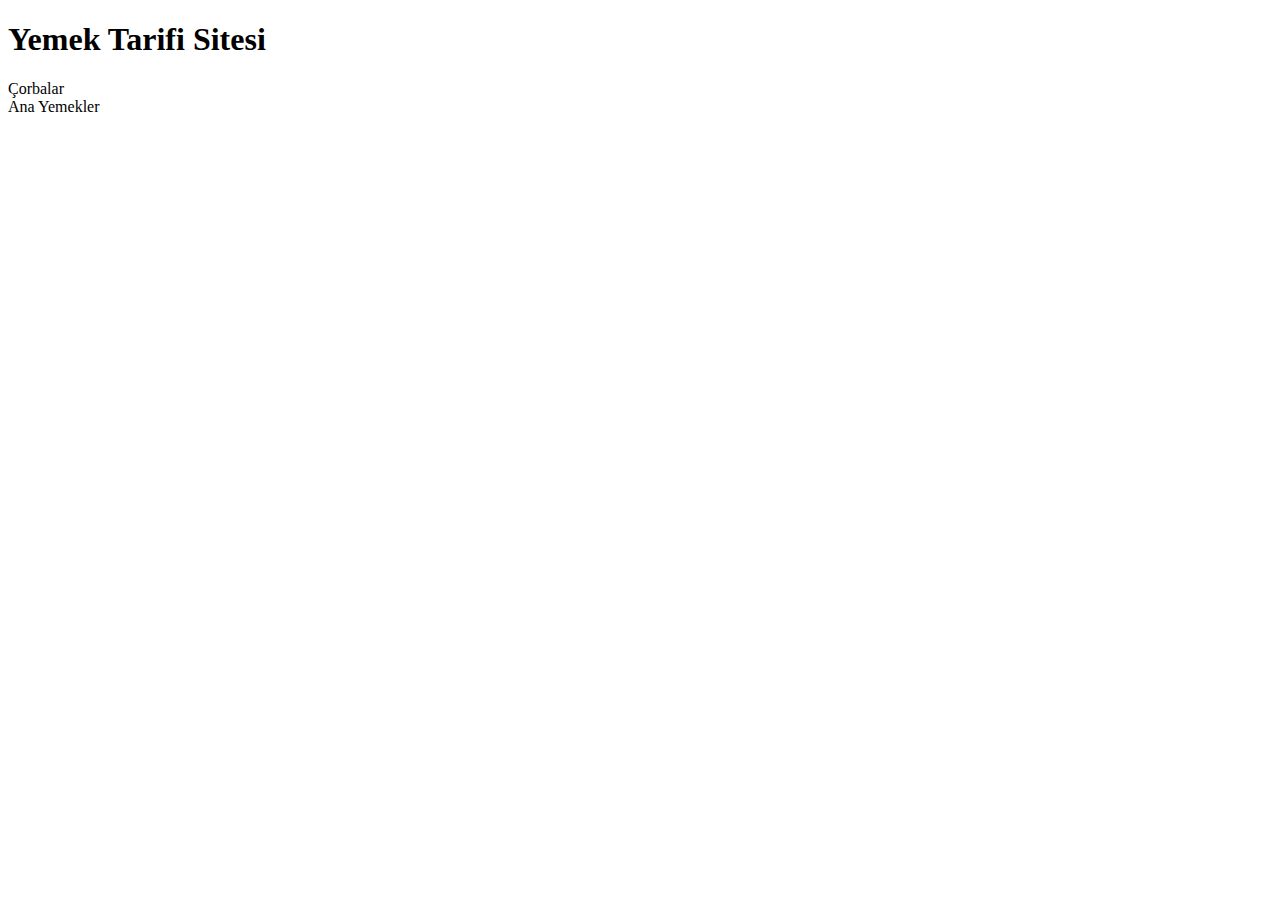
==== index.html @ e42ef5ec "recipe website" ====
<!DOCTYPE html>
<html lang="en">

<head>
    <meta charset="UTF-8">
    <meta name="viewport" content="width=device-width, initial-scale=1.0">
    <link rel="stylesheet" href="style.css">
    <title>Yemek Tarifi Sitesi</title>
</head>

<body>
    <h1>Yemek Tarifi Sitesi</h1>

    <div id="kategori-listesi">
        <div class="kategori" id="corbalar">Çorbalar</div>
        <div class="kategori" id="ana-yemek">Ana Yemekler</div>
    </div>

    <div id="yemek-listesi"></div>

    <div id="modal">
        <div id="modal-content"></div>
    </div>

    <script src="script.js"></script>
</body>

</html>
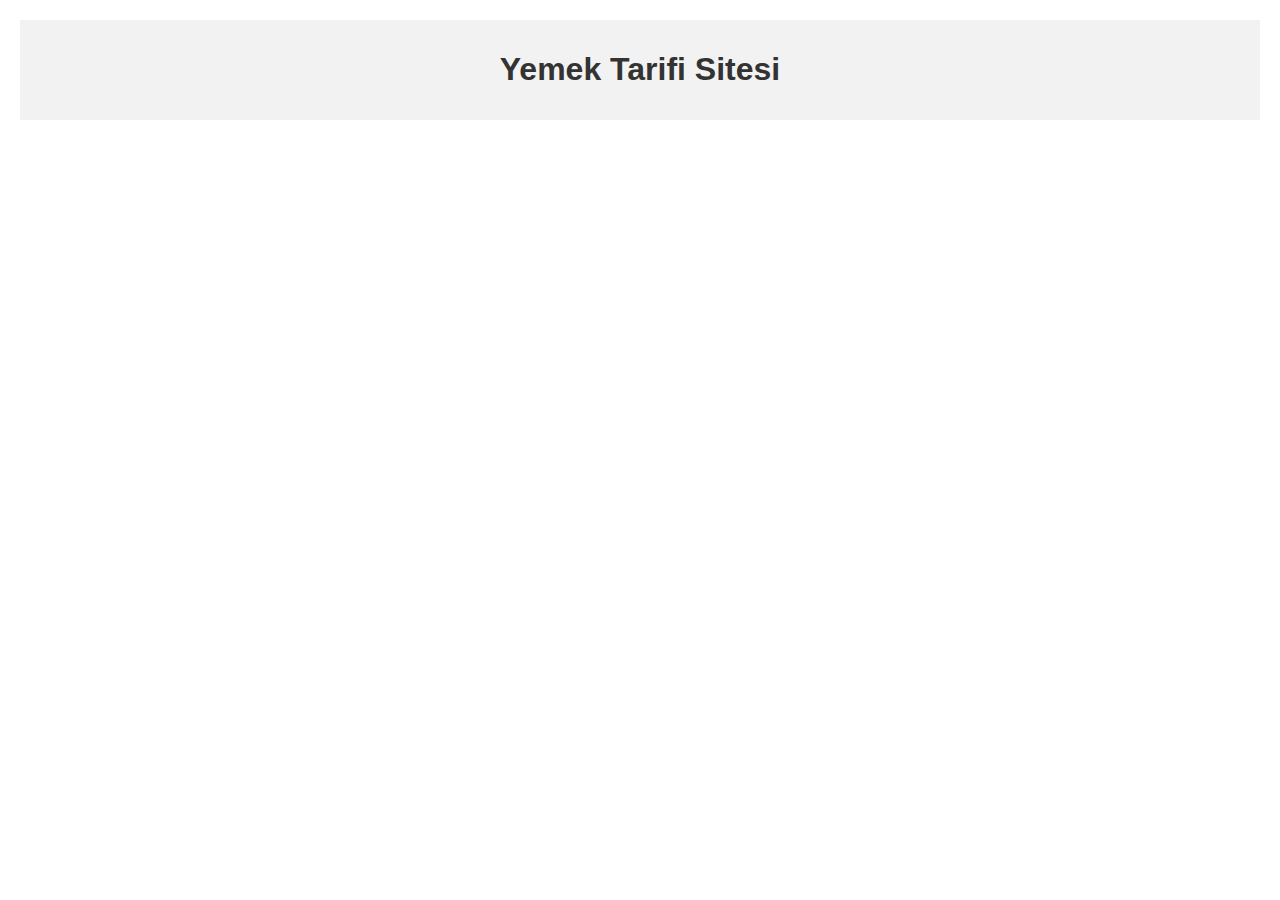
==== commit ff772b5e: "Create index.html" ====
--- a/index.html
+++ b/index.html
@@ -1,28 +1,32 @@
 <!DOCTYPE html>
-<html lang="en">
-
+<html lang="tr">
 <head>
     <meta charset="UTF-8">
     <meta name="viewport" content="width=device-width, initial-scale=1.0">
-    <link rel="stylesheet" href="style.css">
     <title>Yemek Tarifi Sitesi</title>
+    <style>
+        body {
+            font-family: Arial, sans-serif;
+            margin: 20px;
+        }
+
+        header {
+            text-align: center;
+            padding: 10px;
+            background-color: #f2f2f2;
+        }
+
+        h1 {
+            color: #333;
+        }
+    </style>
 </head>
+<body>
+    <header>
+        <h1>Yemek Tarifi Sitesi</h1>
+    </header>
 
-<body>
-    <h1>Yemek Tarifi Sitesi</h1>
+    <!-- Diğer sayfa içeriğini buraya ekleyebilirsiniz. -->
 
-    <div id="kategori-listesi">
-        <div class="kategori" id="corbalar">Çorbalar</div>
-        <div class="kategori" id="ana-yemek">Ana Yemekler</div>
-    </div>
-
-    <div id="yemek-listesi"></div>
-
-    <div id="modal">
-        <div id="modal-content"></div>
-    </div>
-
-    <script src="script.js"></script>
 </body>
-
 </html>
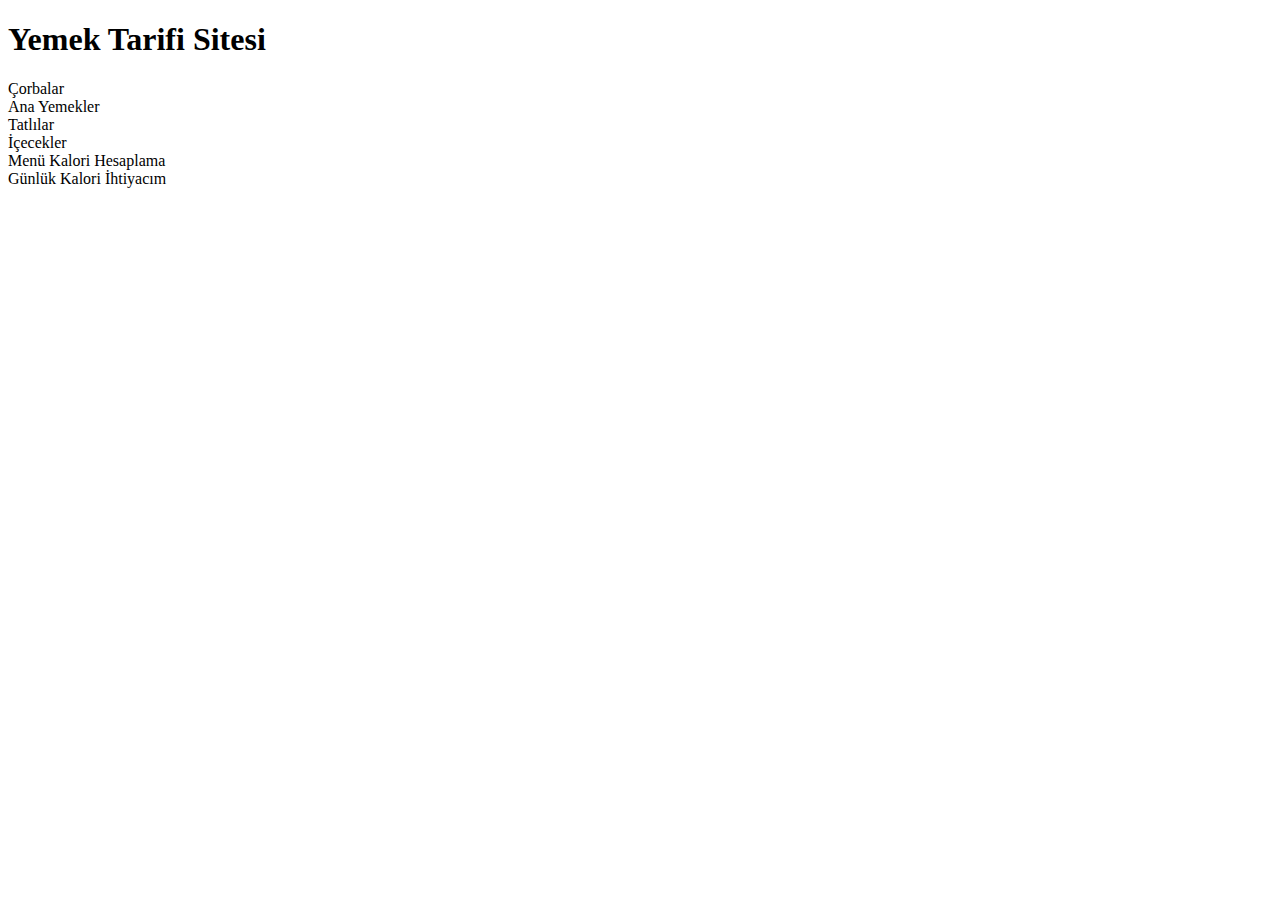
==== commit 6e7cd81a: "Update index.html" ====
--- a/index.html
+++ b/index.html
@@ -1,32 +1,33 @@
 <!DOCTYPE html>
-<html lang="tr">
+<html lang="en">
+
 <head>
     <meta charset="UTF-8">
     <meta name="viewport" content="width=device-width, initial-scale=1.0">
+    <link rel="stylesheet" href="style.css">
     <title>Yemek Tarifi Sitesi</title>
-    <style>
-        body {
-            font-family: Arial, sans-serif;
-            margin: 20px;
-        }
+</head>
 
-        header {
-            text-align: center;
-            padding: 10px;
-            background-color: #f2f2f2;
-        }
+<body>
+    <h1>Yemek Tarifi Sitesi</h1>
 
-        h1 {
-            color: #333;
-        }
-    </style>
-</head>
-<body>
-    <header>
-        <h1>Yemek Tarifi Sitesi</h1>
-    </header>
+    <div id="kategori-listesi">
+        <div class="kategori" id="corbalar">Çorbalar</div>
+        <div class="kategori" id="ana-yemek">Ana Yemekler</div>
+        <div class="kategori" id="tatlilar">Tatlılar</div>
+        <div class="kategori" id="icecekler">İçecekler</div>
+        <div class="kategori" id="kalorihesabi">Menü Kalori Hesaplama</div>
+        <div class="kategori" id="günlükkalorihesabi">Günlük Kalori İhtiyacım</div>
+    </div>
 
-    <!-- Diğer sayfa içeriğini buraya ekleyebilirsiniz. -->
+    <div id="yemek-listesi"></div>
 
+    <div id="tarifEkraniArkasi">
+        <div id="tarif"></div>
+    </div>
+
+    <script src="script.js"></script>
+    <script src="Yemekler.js"></script>
 </body>
+
 </html>
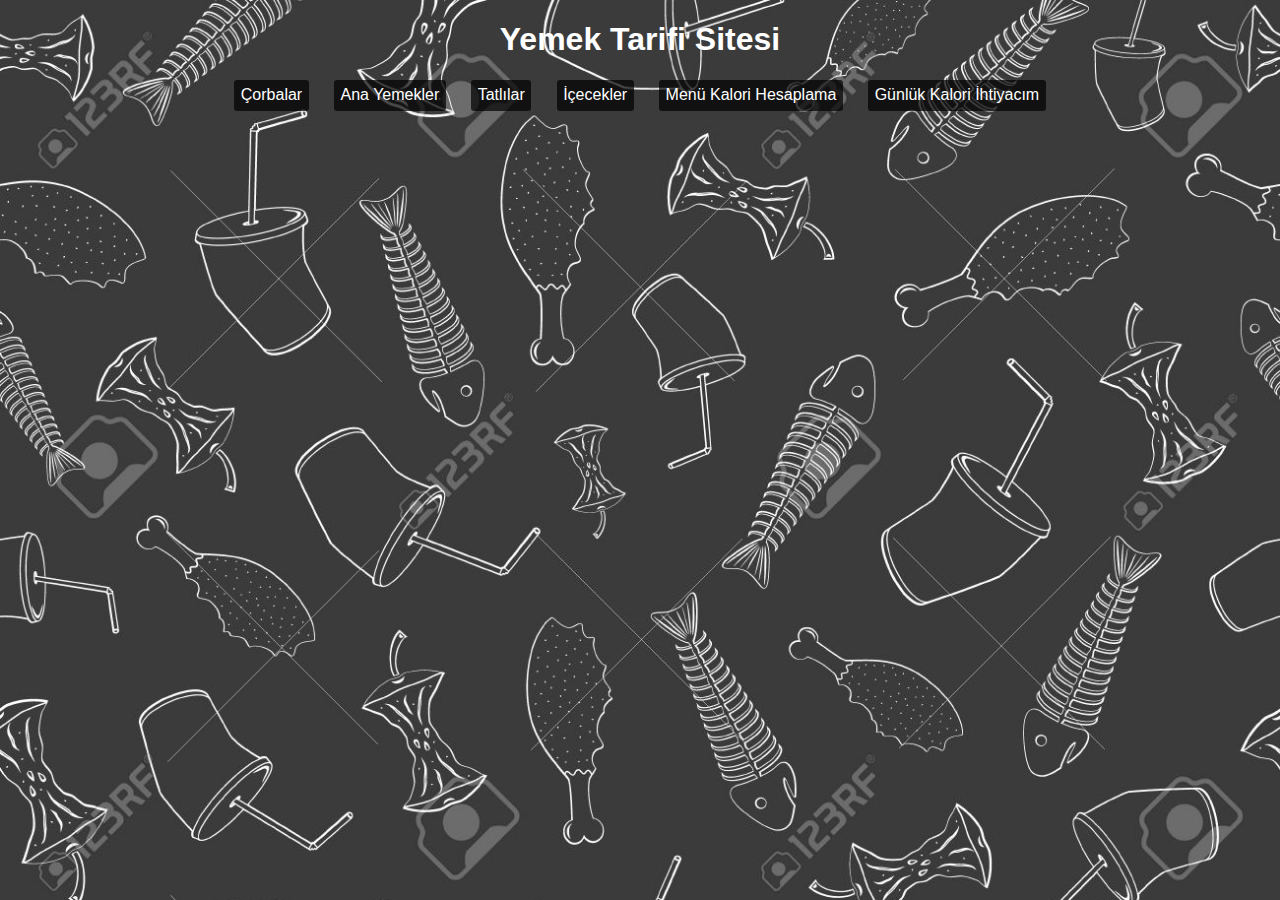
==== commit aa347139: "Add files via upload" ====
--- a/index.html
+++ b/index.html
@@ -1,33 +1,33 @@
-<!DOCTYPE html>
-<html lang="en">
-
-<head>
-    <meta charset="UTF-8">
-    <meta name="viewport" content="width=device-width, initial-scale=1.0">
-    <link rel="stylesheet" href="style.css">
-    <title>Yemek Tarifi Sitesi</title>
-</head>
-
-<body>
-    <h1>Yemek Tarifi Sitesi</h1>
-
-    <div id="kategori-listesi">
-        <div class="kategori" id="corbalar">Çorbalar</div>
-        <div class="kategori" id="ana-yemek">Ana Yemekler</div>
-        <div class="kategori" id="tatlilar">Tatlılar</div>
-        <div class="kategori" id="icecekler">İçecekler</div>
-        <div class="kategori" id="kalorihesabi">Menü Kalori Hesaplama</div>
-        <div class="kategori" id="günlükkalorihesabi">Günlük Kalori İhtiyacım</div>
-    </div>
-
-    <div id="yemek-listesi"></div>
-
-    <div id="tarifEkraniArkasi">
-        <div id="tarif"></div>
-    </div>
-
-    <script src="script.js"></script>
-    <script src="Yemekler.js"></script>
-</body>
-
-</html>
+<!DOCTYPE html>
+<html lang="en">
+
+<head>
+    <meta charset="UTF-8">
+    <meta name="viewport" content="width=device-width, initial-scale=1.0">
+    <link rel="stylesheet" href="style.css">
+    <title>Yemek Tarifi Sitesi</title>
+</head>
+
+<body>
+    <h1>Yemek Tarifi Sitesi</h1>
+
+    <div id="kategori-listesi">
+        <div class="kategori" id="corbalar">Çorbalar</div>
+        <div class="kategori" id="ana-yemek">Ana Yemekler</div>
+        <div class="kategori" id="tatlilar">Tatlılar</div>
+        <div class="kategori" id="icecekler">İçecekler</div>
+        <div class="kategori" id="kalorihesabi">Menü Kalori Hesaplama</div>
+        <div class="kategori" id="günlükkalorihesabi">Günlük Kalori İhtiyacım</div>
+    </div>
+
+    <div id="yemek-listesi"></div>
+
+    <div id="tarifEkraniArkasi">
+        <div id="tarif"></div>
+    </div>
+
+    <script src="script.js"></script>
+    <script src="Yemekler.js"></script>
+</body>
+
+</html>
--- a/style.css
+++ b/style.css
@@ -0,0 +1,68 @@
+body {
+    background-image: url('images/calculatorback.jpg');
+    background-size: cover;
+    color: white;
+    font-family: 'Arial', sans-serif;
+    margin: 0;
+    padding: 0;
+}
+
+h1 {
+    text-align: center;
+}
+
+#kategori-listesi {
+    display: flex;
+    justify-content: center;
+    margin-bottom: 1%; 
+}
+
+.kategori {
+    background-color: rgba(0, 0, 0, 0.7);
+    margin: 0 1%; 
+    padding: 0.5%; 
+    max-width: 20%; 
+    text-align: center;
+    border-radius: 3px; 
+    cursor: pointer;
+}
+
+
+
+#yemek-listesi {
+    display: flex;
+    overflow-x: auto;
+    margin-bottom: 20%; 
+}
+
+.yemek {
+    flex: 0 0 auto;
+    background-color: rgba(0, 0, 0, 0.7);
+    margin: 12% 2% 5% 3%; 
+    padding: 1.5%;
+    width: 46%; 
+    text-align: center;
+    border-radius: 15px;
+    box-shadow: 2% 2% 10px #853458; 
+}
+
+#tarifEkraniArkasi {
+    display: none;
+    position: fixed;
+    top: 0;
+    left: 0;
+    width: 100%;
+    height: 100%;
+    background: rgba(0, 0, 0, 0.8);
+    justify-content: center;
+    align-items: center;
+}
+
+#tarif {
+    background-color: #333;
+    padding: 2%;
+    border-radius: 15px;
+    color: #fff;
+    text-align: left;
+    box-shadow: 1% 2% 5px #888888; 
+}
